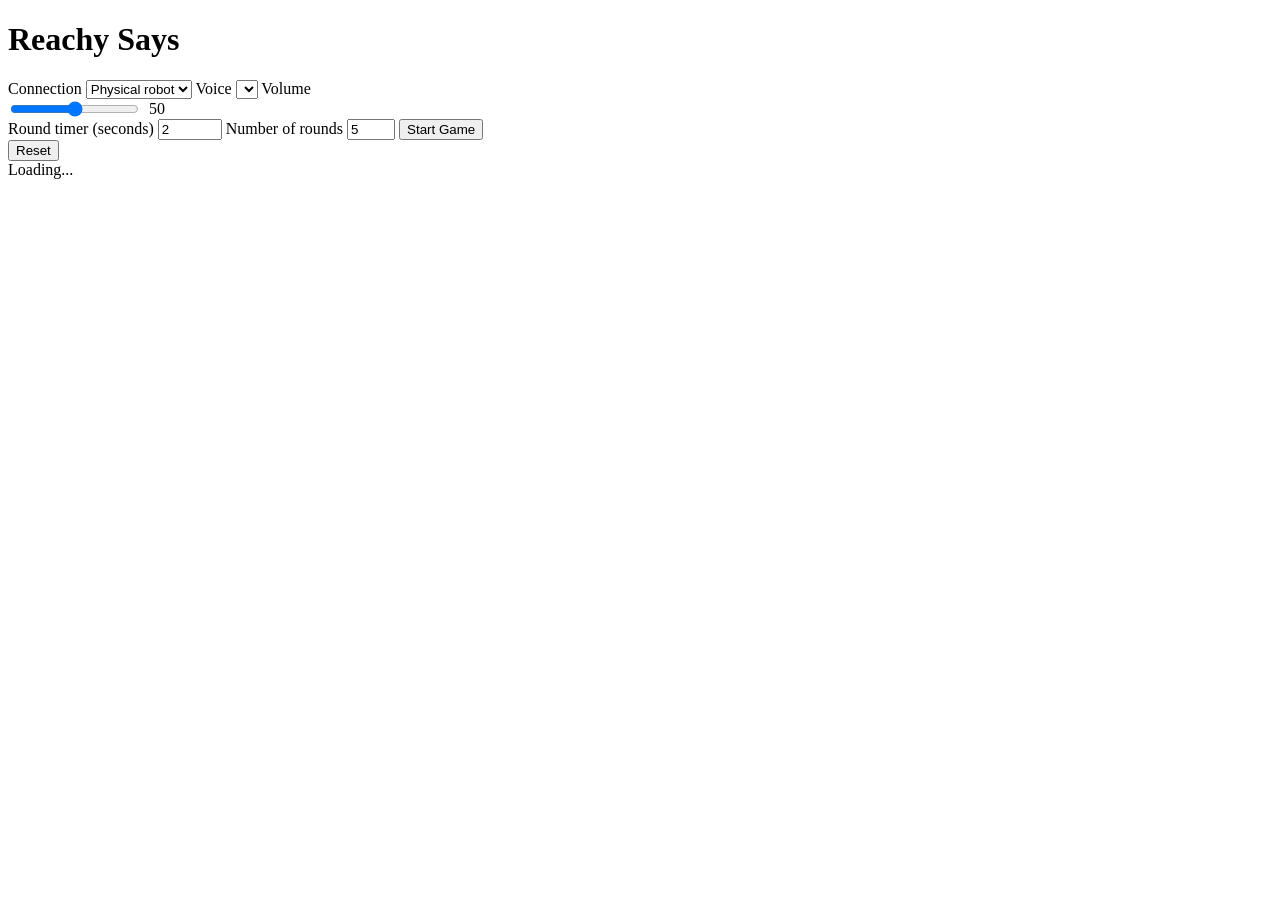
==== apps/reachy_says/reachy_says/static/index.html @ 8d20bc5b "Add Reachy Says: Simon-Says game app for Reachy Mini New self-contained app at apps/reachy_says/, fo" ====
<!DOCTYPE html>
<html lang="en">

<head>
    <meta charset="UTF-8">
    <title>Reachy Says</title>
    <meta name="viewport" content="width=device-width, initial-scale=1">
    <link rel="stylesheet" href="/static/style.css">
</head>

<body>
    <h1>Reachy Says</h1>

    <div id="settings">
        <label for="connection-select">Connection</label>
        <select id="connection-select">
            <option value="physical">Physical robot</option>
            <option value="sim">Simulator</option>
        </select>

        <label for="voice-select">Voice</label>
        <select id="voice-select"></select>

        <label for="volume-slider">Volume</label>
        <div style="display:flex; align-items:center; gap:8px;">
            <input type="range" id="volume-slider" min="0" max="100" value="50">
            <span id="volume-value">50</span>
        </div>
    </div>

    <div id="idle-panel">
        <label for="timer-input">Round timer (seconds)</label>
        <input type="number" id="timer-input" min="2" max="15" step="0.5" value="2">

        <label for="rounds-input">Number of rounds</label>
        <input type="number" id="rounds-input" min="1" max="20" step="1" value="5">

        <button id="start-btn">Start Game</button>
    </div>

    <div id="game-panel" hidden>
        <div id="round-info">
            Round <span id="round-number">0</span> / <span id="max-rounds">10</span>
            &middot; Score: <span id="score">0</span>
        </div>
        <div id="countdown">--</div>
        <button id="confirm-btn" disabled>I did it!</button>
    </div>

    <div id="result-banner" hidden></div>

    <button id="reset-btn">Reset</button>

    <div id="status">Loading...</div>
    <script src="/static/main.js"></script>
</body>

</html>
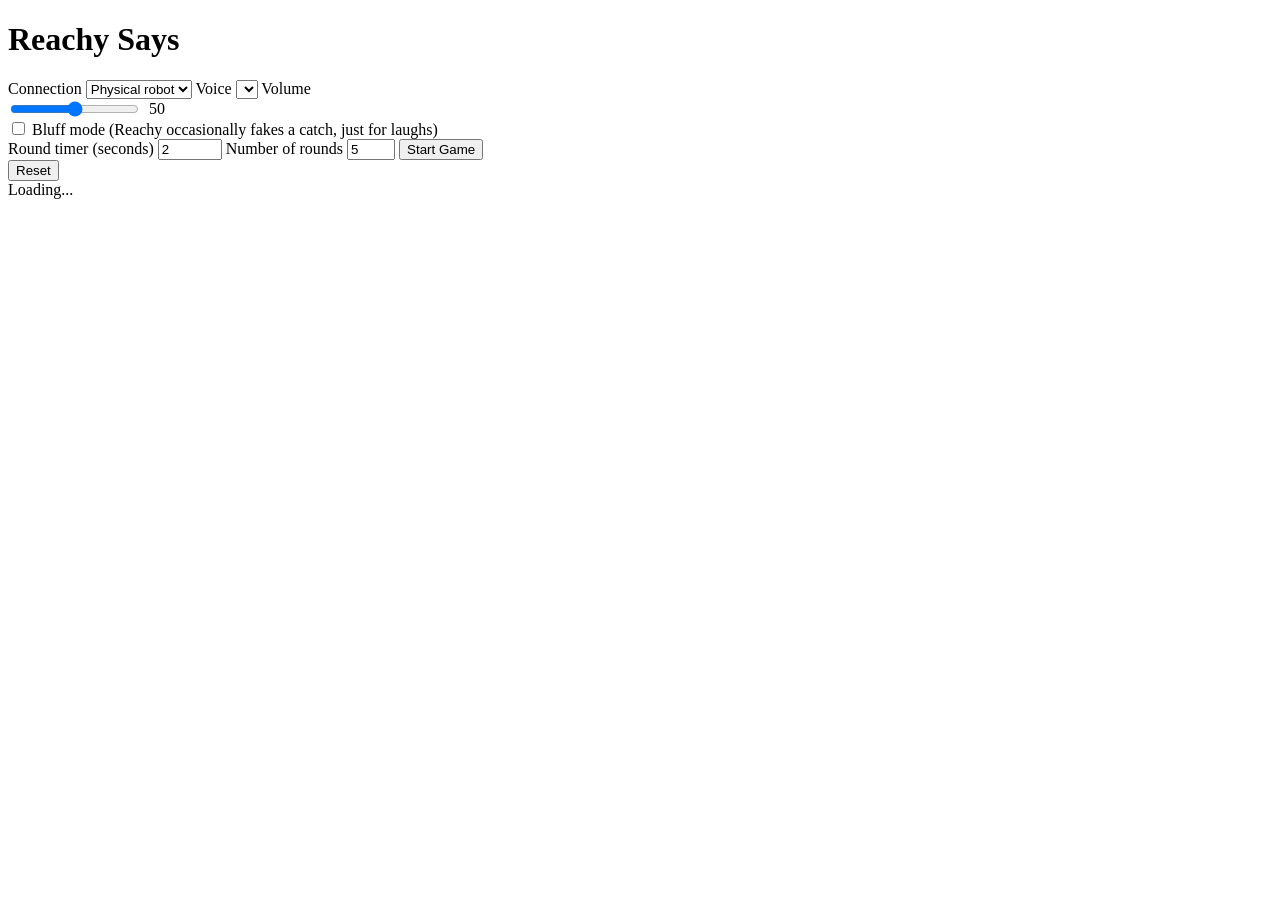
==== commit 5e5144c5: "Add camera-based trick detection and bluff mode to Reachy Says Trick rounds no longer rely solely on" ====
--- a/apps/reachy_says/reachy_says/static/index.html
+++ b/apps/reachy_says/reachy_says/static/index.html
@@ -26,6 +26,11 @@
             <input type="range" id="volume-slider" min="0" max="100" value="50">
             <span id="volume-value">50</span>
         </div>
+
+        <label for="bluff-toggle">
+            <input type="checkbox" id="bluff-toggle">
+            Bluff mode (Reachy occasionally fakes a catch, just for laughs)
+        </label>
     </div>
 
     <div id="idle-panel">
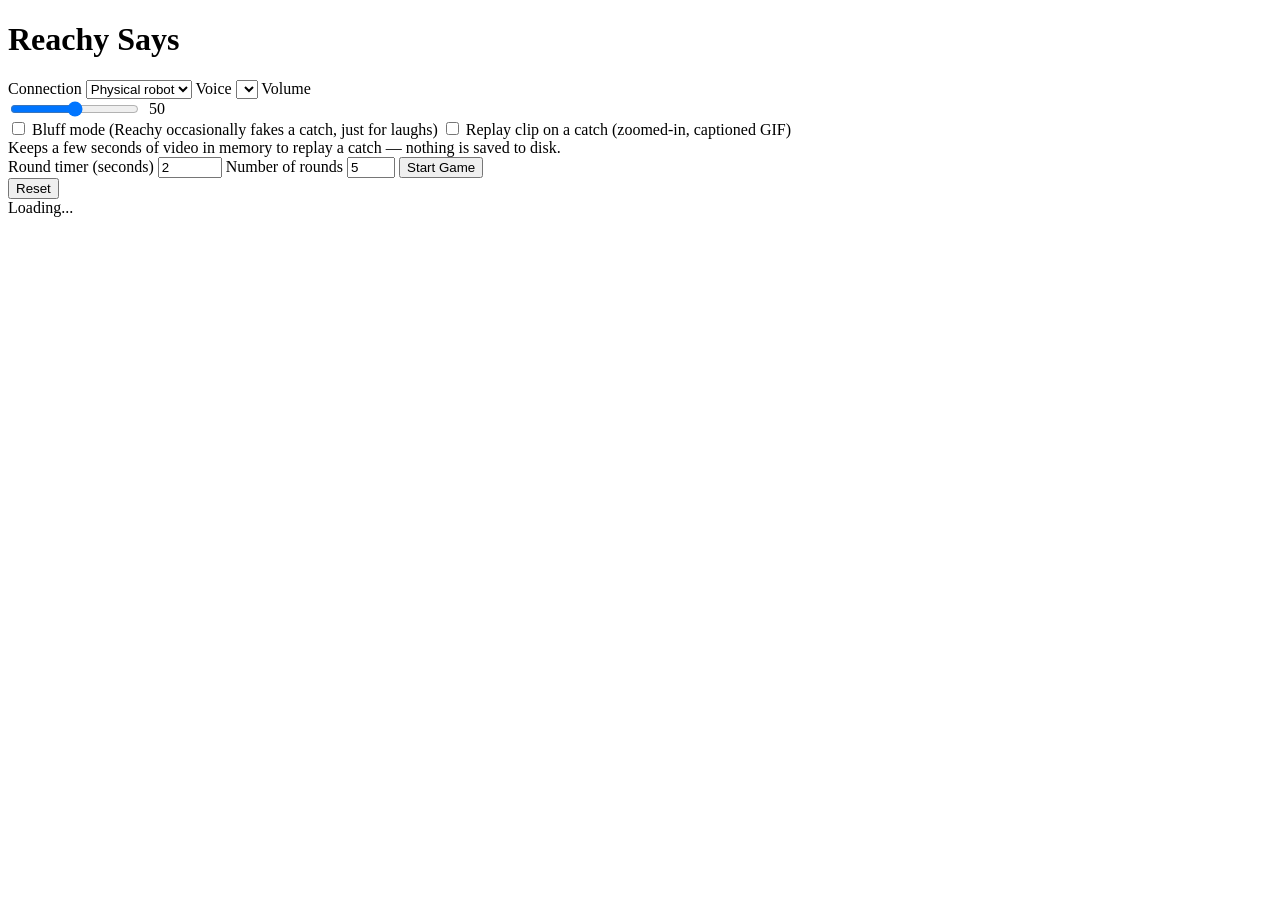
==== commit 1a27ae9a: "Add replay-clip feature to Reachy Says Keep a rolling in-memory buffer of camera frames during a gam" ====
--- a/apps/reachy_says/reachy_says/static/index.html
+++ b/apps/reachy_says/reachy_says/static/index.html
@@ -31,6 +31,12 @@
             <input type="checkbox" id="bluff-toggle">
             Bluff mode (Reachy occasionally fakes a catch, just for laughs)
         </label>
+
+        <label for="replay-toggle">
+            <input type="checkbox" id="replay-toggle">
+            Replay clip on a catch (zoomed-in, captioned GIF)
+        </label>
+        <div class="hint">Keeps a few seconds of video in memory to replay a catch — nothing is saved to disk.</div>
     </div>
 
     <div id="idle-panel">
@@ -53,6 +59,7 @@
     </div>
 
     <div id="result-banner" hidden></div>
+    <img id="replay-clip" hidden alt="Replay of the catch">
 
     <button id="reset-btn">Reset</button>
 
